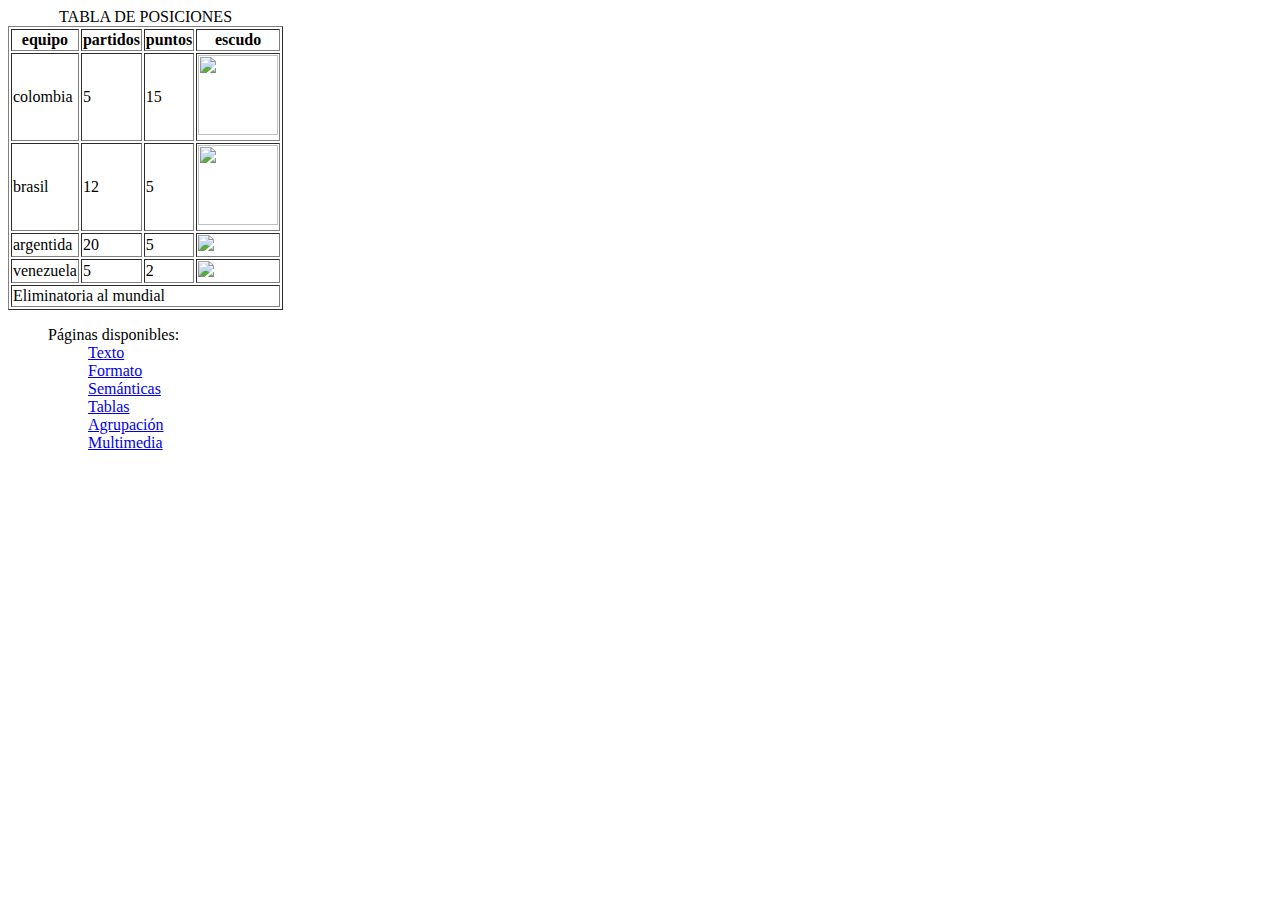
==== index.html @ 2f7daf49 "Practica de etiqueta" ====
<!DOCTYPE html>
<html lang="en">
<head>
    <meta charset="UTF-8">
    <meta http-equiv="X-UA-Compatible" content="IE=edge">
    <meta name="viewport" content="width=device-width, initial-scale=1.0">
    <title>Document</title>
</head>
<body>
    <!-- <h1> Wilder Duarte </h1>
    <h2>Wilder Duarte</h2>
    <h3>Wilder Duarte</h3>
    <h4>Wilder Duarte</h4>
    <h5>Wilder Duarte</h5>
    <h6>Wilder Duarte</h6>
    <p>Wilder Duarte</p> -->
    

    <table border="1">
<caption> TABLA DE POSICIONES </caption>
        <thead>

            <tr>
                <th>equipo</th>
                <th>partidos </th>
                <th>puntos </th>
                <th>escudo</th>
            </tr>
        </thead>
        <tbody>
            <tr>
                <td>colombia</td>
                <td>5</td>
                <td>15</td>
                <td>
                    <img src="http://t1.gstatic.com/images?q=tbn:ANd9GcTXn_RpiDlNaifMyTBSnEcTdl0dOTTorlq0Jz8kStrz3beN4pvD" width="80px" height="80px">
                </td>
            </tr>
            <tr>
            <td>brasil </td>
                <td>12</td>
                <td>5</td>
                <td>
                    <img src="img/escudo brasil.png" width="80px" height="80px">
                </td>
            </tr>
            <tr>
                <td>argentida </td>
                <td>20</td>
                <td>5</td>
                <td>
                    <img src="img/escudo argentina.png" width="80px" heigth="80px">
                </td>
            </tr>
            <tr>
                <td>venezuela </td>
                <td>5</td>
                <td>2</td>
                <td>
                    <img src="img/escudo_venezuela.png" width="80px" heigth="80px">
                </td>
            </tr>
            
        
        
        </tbody>
<tfoot>
    <tr>
        <td colspan="4">
            Eliminatoria al mundial
        </td>
    </tr>
</tfoot>
    </table>
    <ul>
        Páginas disponibles:
        <ol>
            <a href="html/texto.html">Texto</a>
        </ol>
        <ol>
            <a href="html/login.html">Formato</a>
        </ol>
        <ol>
            <a href="html/semanticas.html">Semánticas</a>
        </ol>
        <ol>
            <a href="html/tablas.html">Tablas</a>
        </ol>
        <ol>
            <a href="html/agrupacion.html">Agrupación</a>
        </ol>
        <ol>
            <a href="html/multimedia.html">Multimedia</a>
        </ol>
    </ul>

</body>
</html>
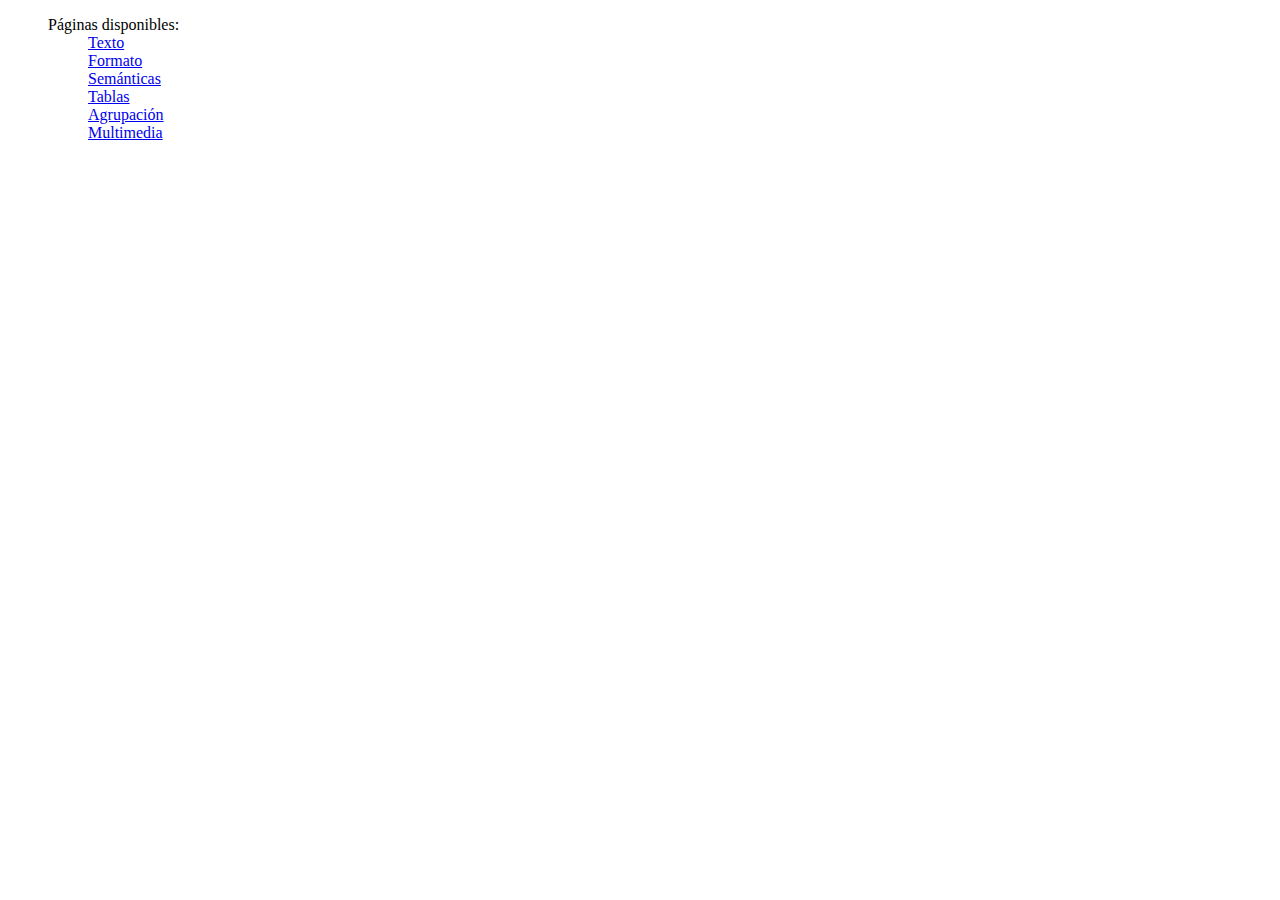
==== commit b4efd747: "aprendiendo css" ====
--- a/index.html
+++ b/index.html
@@ -16,7 +16,7 @@
     <p>Wilder Duarte</p> -->
     
 
-    <table border="1">
+    <!-- <table border="1">
 <caption> TABLA DE POSICIONES </caption>
         <thead>
 
@@ -70,7 +70,7 @@
             Eliminatoria al mundial
         </td>
     </tr>
-</tfoot>
+</tfoot>*/ -->
     </table>
     <ul>
         Páginas disponibles:
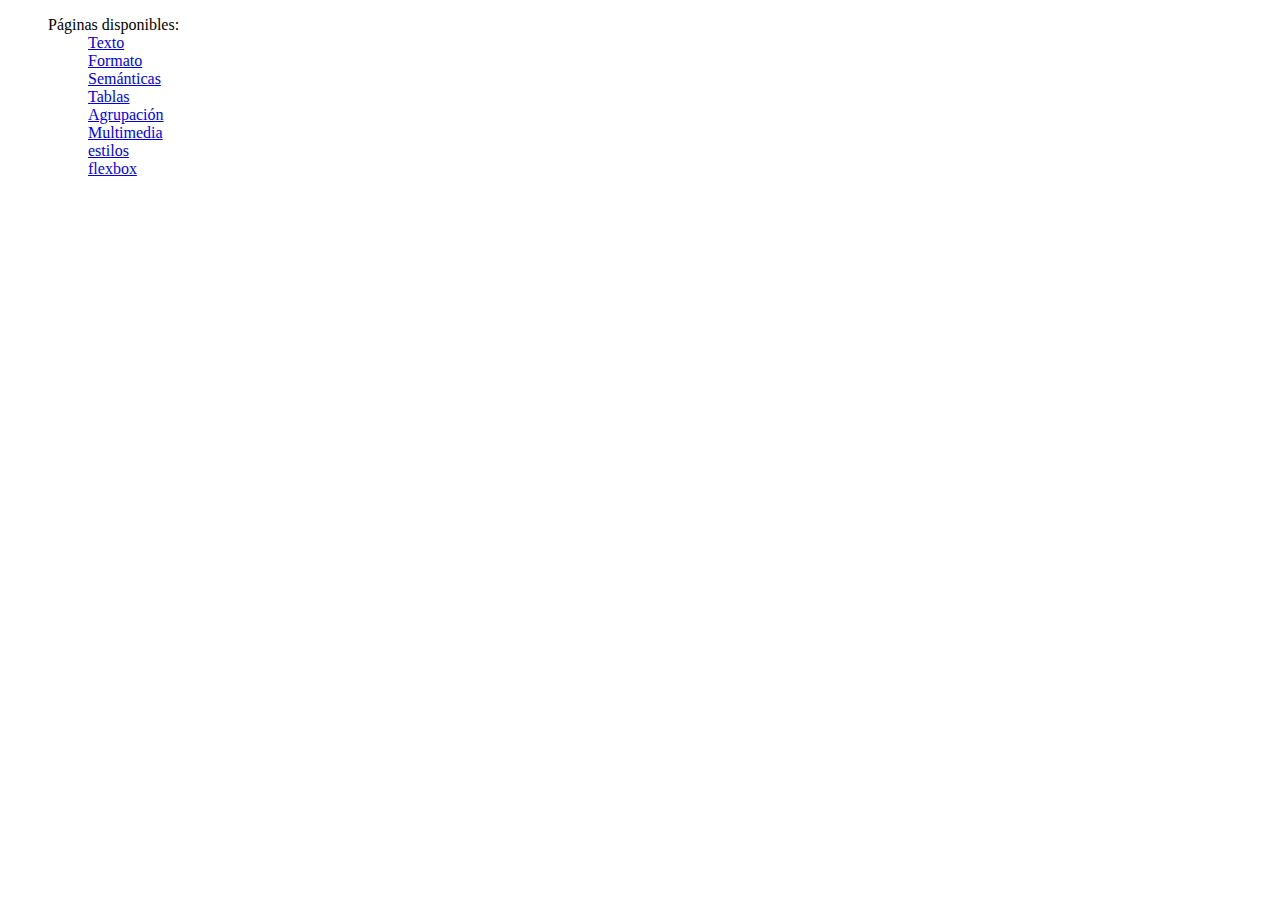
==== commit b06c192e: "learning flexbox" ====
--- a/index.html
+++ b/index.html
@@ -92,6 +92,12 @@
         <ol>
             <a href="html/multimedia.html">Multimedia</a>
         </ol>
+        <ol>
+            <a href="html/estilos.html">estilos</a>
+        </ol>
+        <ol>
+            <a href="html/flexbox.html">flexbox</a>
+        </ol>
     </ul>
 
 </body>
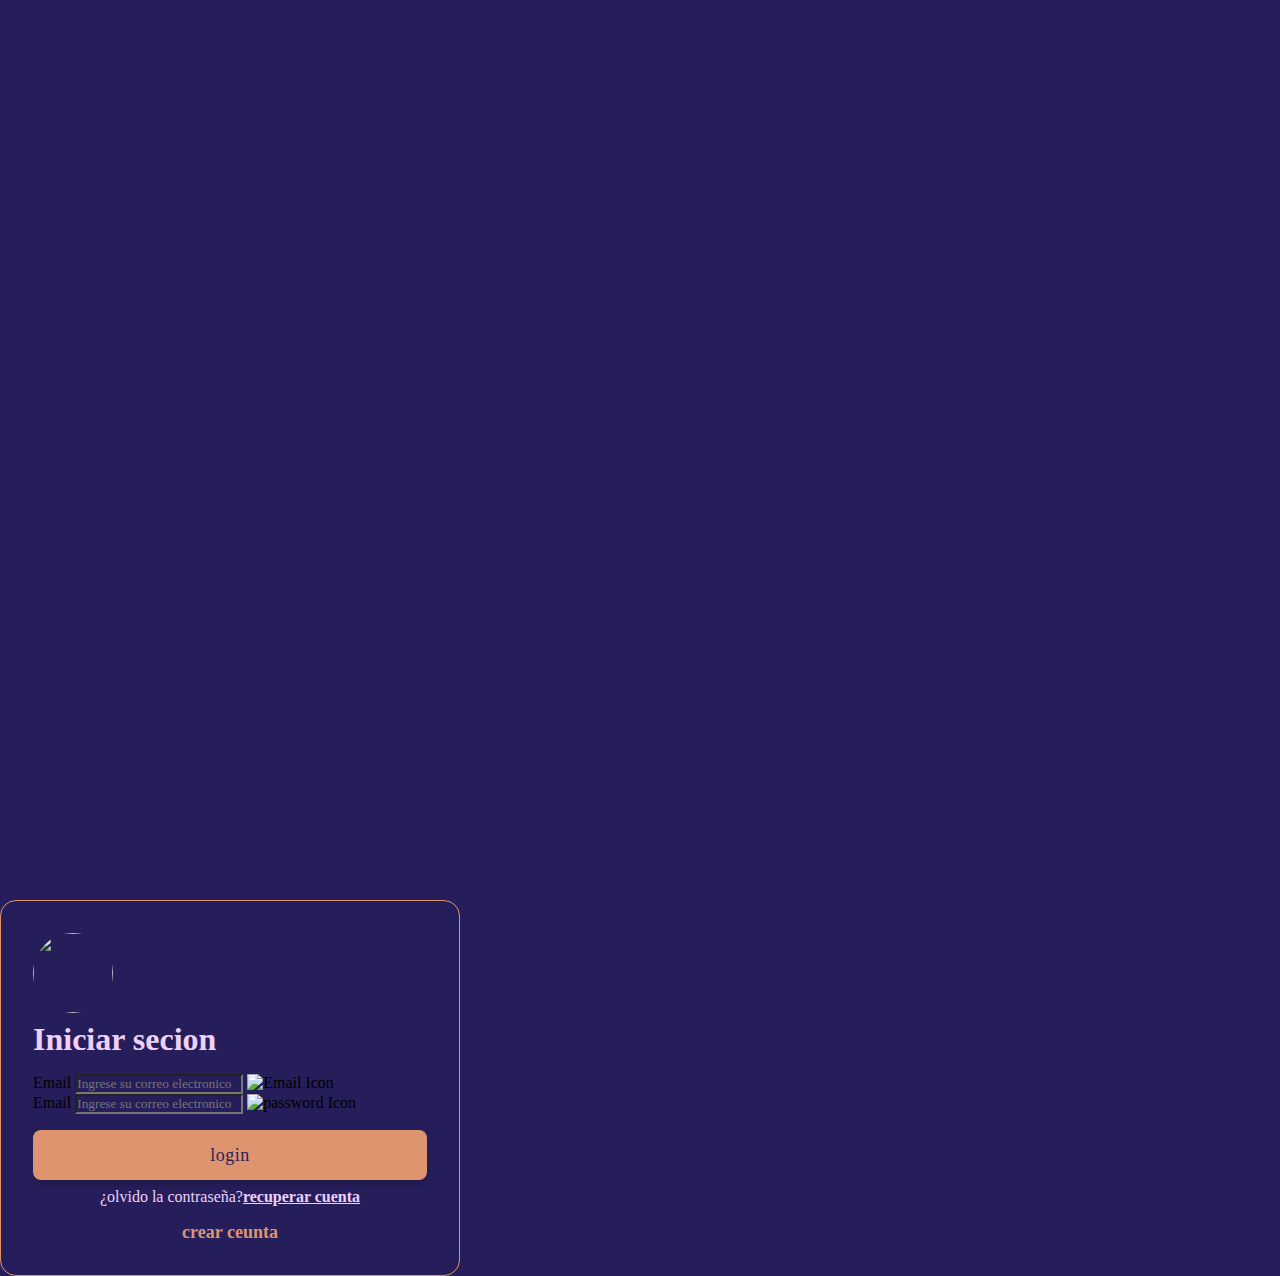
==== commit b7d366d5: "load login interface" ====
--- a/index.html
+++ b/index.html
@@ -5,100 +5,35 @@
     <meta http-equiv="X-UA-Compatible" content="IE=edge">
     <meta name="viewport" content="width=device-width, initial-scale=1.0">
     <title>Document</title>
+    <link rel="stylesheet" href="css/style_login.css">
 </head>
 <body>
-    <!-- <h1> Wilder Duarte </h1>
-    <h2>Wilder Duarte</h2>
-    <h3>Wilder Duarte</h3>
-    <h4>Wilder Duarte</h4>
-    <h5>Wilder Duarte</h5>
-    <h6>Wilder Duarte</h6>
-    <p>Wilder Duarte</p> -->
-    
+   <div class="backgraund"></div>
+   <div class="centering"></div>
+   <form action="" class="my_form">
+    <div class="login_welcome">
+        <img src="../Fernanda_ovallos/img/astronauta.jpg" alt="" class="login">
+        <h1>Iniciar secion</h1>
+    </div>
+    <div class="text_filed">
+        <label for="email"> Email</label>
+        <input type="email" id="email" name="email" placeholder="Ingrese su correo electronico" aria-label="email" required>
+        <img src="" alt="Email Icon" title="Email Icon">
+    <div class="text_filed">
+        <label for="password"> Email</label>
+        <input type="password" id="password" name="password" placeholder="Ingrese su correo electronico" aria-label="password" required>
+        <img src="" alt="password Icon" title="password Icon">
+    </div>
+    <input type="submit" class="my_form_button" value="login">
+    <div class="my_form_actions">
+        <div class="my_form_row"><span>¿olvido la contraseña?
 
-    <!-- <table border="1">
-<caption> TABLA DE POSICIONES </caption>
-        <thead>
+        </span><a href="">recuperar cuenta</a></div>
+        <div class="my_form_signup">
+            <a href="../Fernanda_ovallos/img/email.avif" title="crear cuenta"> crear ceunta</a>
+         </div>
 
-            <tr>
-                <th>equipo</th>
-                <th>partidos </th>
-                <th>puntos </th>
-                <th>escudo</th>
-            </tr>
-        </thead>
-        <tbody>
-            <tr>
-                <td>colombia</td>
-                <td>5</td>
-                <td>15</td>
-                <td>
-                    <img src="http://t1.gstatic.com/images?q=tbn:ANd9GcTXn_RpiDlNaifMyTBSnEcTdl0dOTTorlq0Jz8kStrz3beN4pvD" width="80px" height="80px">
-                </td>
-            </tr>
-            <tr>
-            <td>brasil </td>
-                <td>12</td>
-                <td>5</td>
-                <td>
-                    <img src="img/escudo brasil.png" width="80px" height="80px">
-                </td>
-            </tr>
-            <tr>
-                <td>argentida </td>
-                <td>20</td>
-                <td>5</td>
-                <td>
-                    <img src="img/escudo argentina.png" width="80px" heigth="80px">
-                </td>
-            </tr>
-            <tr>
-                <td>venezuela </td>
-                <td>5</td>
-                <td>2</td>
-                <td>
-                    <img src="img/escudo_venezuela.png" width="80px" heigth="80px">
-                </td>
-            </tr>
-            
-        
-        
-        </tbody>
-<tfoot>
-    <tr>
-        <td colspan="4">
-            Eliminatoria al mundial
-        </td>
-    </tr>
-</tfoot>*/ -->
-    </table>
-    <ul>
-        Páginas disponibles:
-        <ol>
-            <a href="html/texto.html">Texto</a>
-        </ol>
-        <ol>
-            <a href="html/login.html">Formato</a>
-        </ol>
-        <ol>
-            <a href="html/semanticas.html">Semánticas</a>
-        </ol>
-        <ol>
-            <a href="html/tablas.html">Tablas</a>
-        </ol>
-        <ol>
-            <a href="html/agrupacion.html">Agrupación</a>
-        </ol>
-        <ol>
-            <a href="html/multimedia.html">Multimedia</a>
-        </ol>
-        <ol>
-            <a href="html/estilos.html">estilos</a>
-        </ol>
-        <ol>
-            <a href="html/flexbox.html">flexbox</a>
-        </ol>
-    </ul>
-
+    </div>
+   </form>
 </body>
 </html>--- a/css/style_login.css
+++ b/css/style_login.css
@@ -0,0 +1,164 @@
+@import url('https://fonts.googleapis.com/css2?family=Mooli&display=swap'); /* :wght@200 */
+:root{
+    --primary: #dd946f;
+    --primary-hover: #cd7d7d;
+    --secondary: #efd0f8;
+    --secondary-hover: #b8a1d9;
+    --aura: #9265ca80;
+    --backfround: #261e5a;
+
+}
+*{
+    margin: 0;
+    padding: 0;
+    box-sizing: border-box;
+    background-color: var(--backfround);
+    font-family: Mulish;
+
+}
+h1{
+    color: var(--secondary);
+}
+.background{
+    content: "";
+    position: absolute;
+    height: 100vh;
+    width: 100vw;
+    display: grid;
+    place-items: center;
+    background-image:url(../img/universo.jpg);
+    background-repeat: no-repeat;
+    background-size: auto;
+    opacity:0.5;
+
+}
+.centering{
+    display: flex;
+    justify-content: center;
+    align-items: center;
+    height: 100vh;
+    width: 100vm;
+}
+.my_form{
+    display: flex;
+    flex-direction: column;
+    position: relative;
+    gap: 16px;
+    background-color: var(--backfround);
+    border: 1px solid var(--primary);
+    border-radius: 16px;
+    box-shadow: o 20px 60px var(--aura);
+    min-width: 280px;
+    max-width: 460px;
+    padding: 32px;
+}
+.login{
+    height: 80px;
+    width: 80px;
+    border-radius: 50%;
+    object-fit: cover;
+}
+.login_welcome{
+    display: flex;
+    width: 100%;
+    justify-content: center;
+    flex-direction: column;
+    gap: 8px;
+}
+.my_form_button{
+    background-color: var(--primary);
+    color: var(--backfround);
+    white-space: nowrap;
+    border:none;
+    display: flex;
+    justify-content: center;
+    align-items: center;
+    margin-top: 16px;
+    line-height: 50px;
+    outline: none;
+    font-size: 18px;
+    letter-spacing: .025em;
+    text-decoration: none;
+    cursor:pointer;
+    font-weight: 800px;
+    min-height: 50px;
+    width: 100%;
+    border-radius: 8px;
+    box-shadow: 0 5px 10px  rgba(0,0,0,.15);
+    transition: all .3 ease;
+}
+.text_field input{
+    color: var(--secondary);
+    font-size: 16px;
+    font-weight: 500;
+    max-width: 100%;
+    width: 100%;
+    border: 1px solid var(--secondary);
+    height: 50px;
+    letter-spacing: .03rem;
+    background-color: transparent;
+    outline: none;
+    transition: .25s;
+    border-radius: 8px;
+    text-indent: 20px;
+    margin-top: 8px;
+}
+.my_form_button:hover{
+    background-color: var(--primary);
+}
+.text_field{
+    position: relative;
+}
+.text_field img{
+    position: absolute;
+    right: -2px;
+    bottom: -4px;
+    width: 30px;
+    height: 30px;
+    transform: translate(50%,-50%);
+    transform-origin: center;
+}
+.text_field input:focus{
+    border: 1px solid var(--primary);
+}
+.text_field label{
+    color: var(--secondary);
+    font-size: 14px;
+    font-weight: 600;
+    letter-spacing: .03rem;
+    z-index: 10;
+}
+.my_form_actions{
+    display: flex;
+    flex-direction: column;
+    color:var(--secondary);
+    gap: 16px;
+    margin-top:8px;
+
+
+}
+.my_form_actions a{
+    color: var(--secondary);
+    font-weight: 600;
+}
+.my_form_actions a:hover{
+    color: #a7a2cb;
+
+}
+.my_form_row{
+    display: flex;
+    justify-content: center;
+}
+.my_form_signup{
+    display: flex;
+    justify-content: center;
+}
+.my_form_signup a{
+    color: var(--primary);
+    font-weight: 800;
+    text-decoration: none;
+    font-size: 18px;
+}
+.my_form_signup a:hover{
+    color:var(--primary-hover);
+}